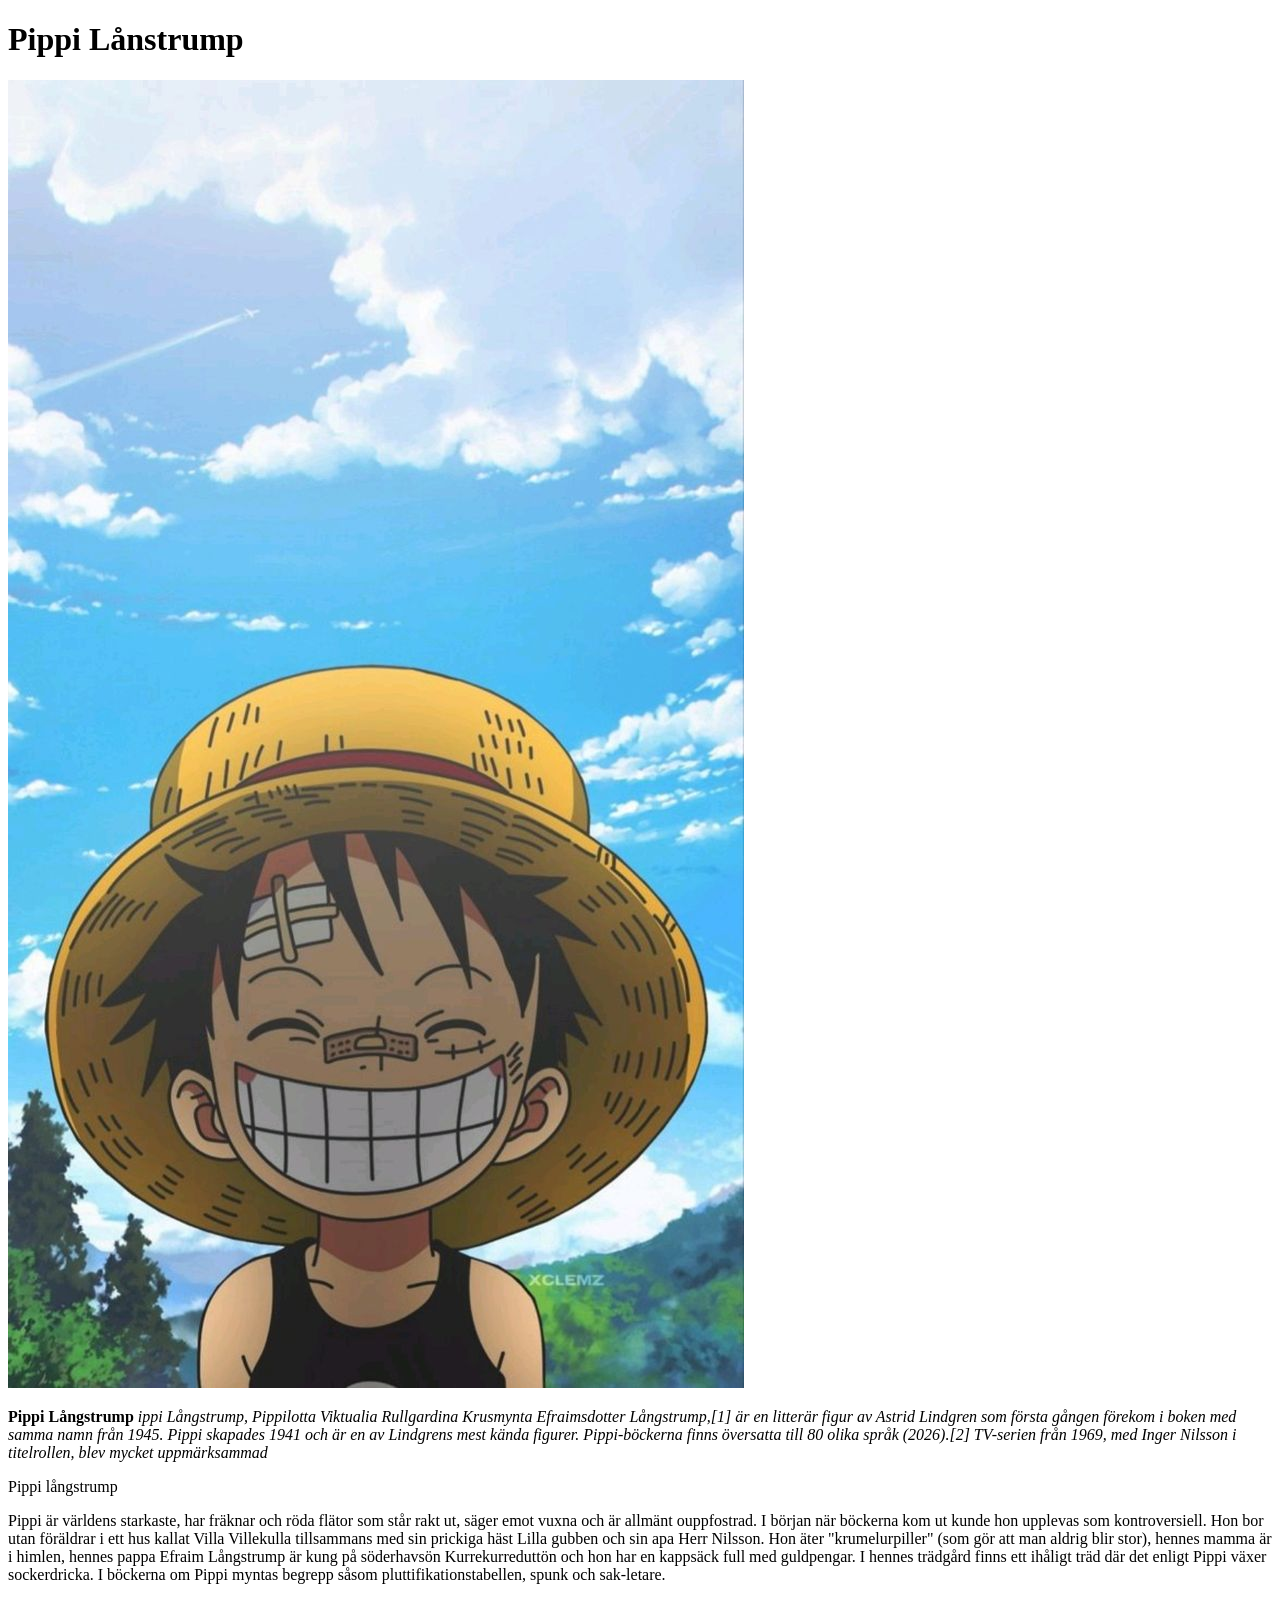
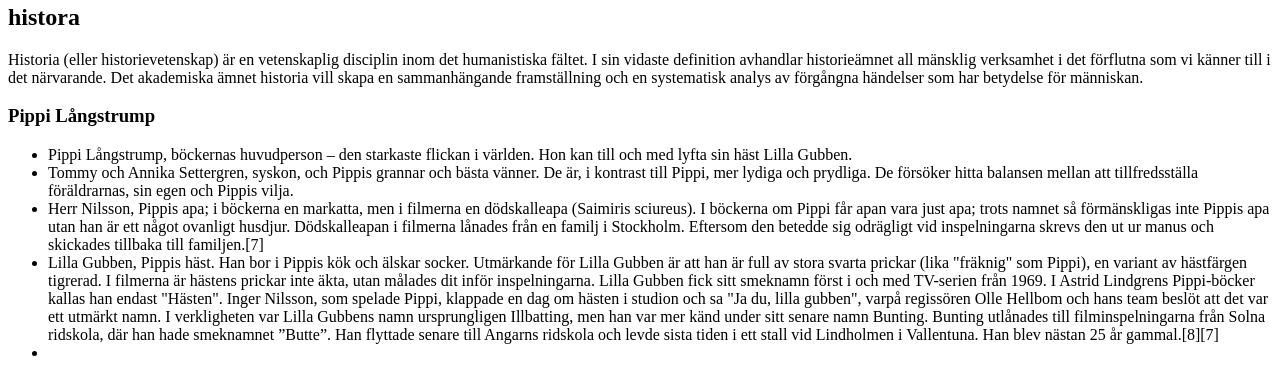
==== index.html @ 06a38726 "handlar om h1,h2,srong,ul/li, img" ====
<!DOCTYPE html>
<html lang="en">

<head>
    <meta charset="UTF-8">
    <meta name="viewport" content="width=device-width, initial-scale=1.0">
    <title>Document</title>
</head>

<body>
    <h1>Pippi Lånstrump</h1>
    <img src="./IMG_5053 2.JPG" alt="">
    <p><strong>Pippi Långstrump</strong> <em>ippi Långstrump, Pippilotta Viktualia Rullgardina Krusmynta Efraimsdotter Långstrump,[1] är en litterär figur av
        Astrid Lindgren som första gången förekom i boken med samma namn från 1945. Pippi skapades 1941 och är en av
        Lindgrens mest kända figurer. Pippi-böckerna finns översatta till 80 olika språk (2026).[2] TV-serien från 1969,
        med Inger Nilsson i titelrollen, blev mycket uppmärksammad</em> </p>
    Pippi långstrump
    <p> Pippi är världens starkaste, har fräknar och röda flätor som står rakt ut, säger emot vuxna och är allmänt
        ouppfostrad. I början när böckerna kom ut kunde hon upplevas som kontroversiell. Hon bor utan föräldrar i ett
        hus kallat Villa Villekulla tillsammans med sin prickiga häst Lilla gubben och sin apa Herr Nilsson. Hon äter
        "krumelurpiller" (som gör att man aldrig blir stor), hennes mamma är i himlen, hennes pappa Efraim Långstrump är
        kung på söderhavsön Kurrekurreduttön och hon har en kappsäck full med guldpengar. I hennes trädgård finns ett
        ihåligt träd där det enligt Pippi växer sockerdricka. I böckerna om Pippi myntas begrepp såsom
        pluttifikationstabellen, spunk och sak-letare.</p>
    <h2>histora</h2>
    <p>Historia (eller historievetenskap) är en vetenskaplig disciplin inom det humanistiska fältet. I sin vidaste
        definition avhandlar historieämnet all mänsklig verksamhet i det förflutna som vi känner till i det närvarande.
        Det akademiska ämnet historia vill skapa en sammanhängande framställning och en systematisk analys av förgångna
        händelser som har betydelse för människan.</p>
        <h3>Pippi Långstrump</h3>
        <ul><li>Pippi Långstrump, böckernas huvudperson – den starkaste flickan i världen. Hon kan till och med lyfta sin häst Lilla Gubben.</li>
        <li>Tommy och Annika Settergren, syskon, och Pippis grannar och bästa vänner. De är, i kontrast till Pippi, mer lydiga och prydliga. De försöker hitta balansen mellan att tillfredsställa föräldrarnas, sin egen och Pippis vilja.</li>
        <li>Herr Nilsson, Pippis apa; i böckerna en markatta, men i filmerna en dödskalleapa (Saimiris sciureus). I böckerna om Pippi får apan vara just apa; trots namnet så förmänskligas inte Pippis apa utan han är ett något ovanligt husdjur. Dödskalleapan i filmerna lånades från en familj i Stockholm. Eftersom den betedde sig odrägligt vid inspelningarna skrevs den ut ur manus och skickades tillbaka till familjen.[7]</li>
        <li>Lilla Gubben, Pippis häst. Han bor i Pippis kök och älskar socker. Utmärkande för Lilla Gubben är att han är full av stora svarta prickar (lika "fräknig" som Pippi), en variant av hästfärgen tigrerad. I filmerna är hästens prickar inte äkta, utan målades dit inför inspelningarna. Lilla Gubben fick sitt smeknamn först i och med TV-serien från 1969. I Astrid Lindgrens Pippi-böcker kallas han endast "Hästen". Inger Nilsson, som spelade Pippi, klappade en dag om hästen i studion och sa "Ja du, lilla gubben", varpå regissören Olle Hellbom och hans team beslöt att det var ett utmärkt namn. I verkligheten var Lilla Gubbens namn ursprungligen Illbatting, men han var mer känd under sitt senare namn Bunting. Bunting utlånades till filminspelningarna från Solna ridskola, där han hade smeknamnet ”Butte”. Han flyttade senare till Angarns ridskola och levde sista tiden i ett stall vid Lindholmen i Vallentuna. Han blev nästan 25 år gammal.[8][7]
        </li>
        <li></li>
        
        </ul>
</body>

</html>
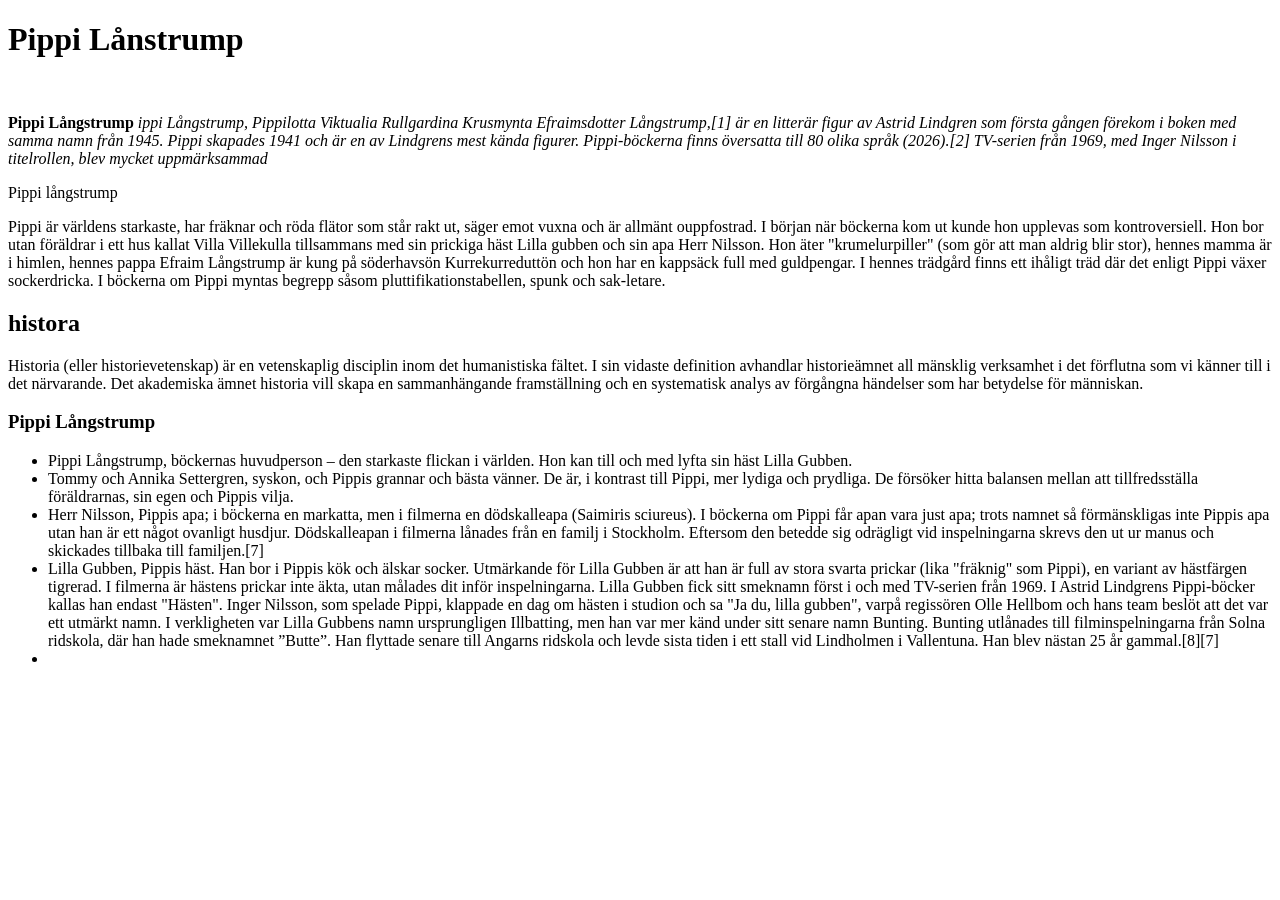
==== commit 1ecbc95c: "tränat på grunder" ====
--- a/index.html
+++ b/index.html
@@ -1,6 +1,5 @@
 <!DOCTYPE html>
 <html lang="en">
-
 <head>
     <meta charset="UTF-8">
     <meta name="viewport" content="width=device-width, initial-scale=1.0">
@@ -9,7 +8,7 @@
 
 <body>
     <h1>Pippi Lånstrump</h1>
-    <img src="./IMG_5053 2.JPG" alt="">
+    <img src="./IMG_5053 2.JPGv bcgfv645" alt="">
     <p><strong>Pippi Långstrump</strong> <em>ippi Långstrump, Pippilotta Viktualia Rullgardina Krusmynta Efraimsdotter Långstrump,[1] är en litterär figur av
         Astrid Lindgren som första gången förekom i boken med samma namn från 1945. Pippi skapades 1941 och är en av
         Lindgrens mest kända figurer. Pippi-böckerna finns översatta till 80 olika språk (2026).[2] TV-serien från 1969,
